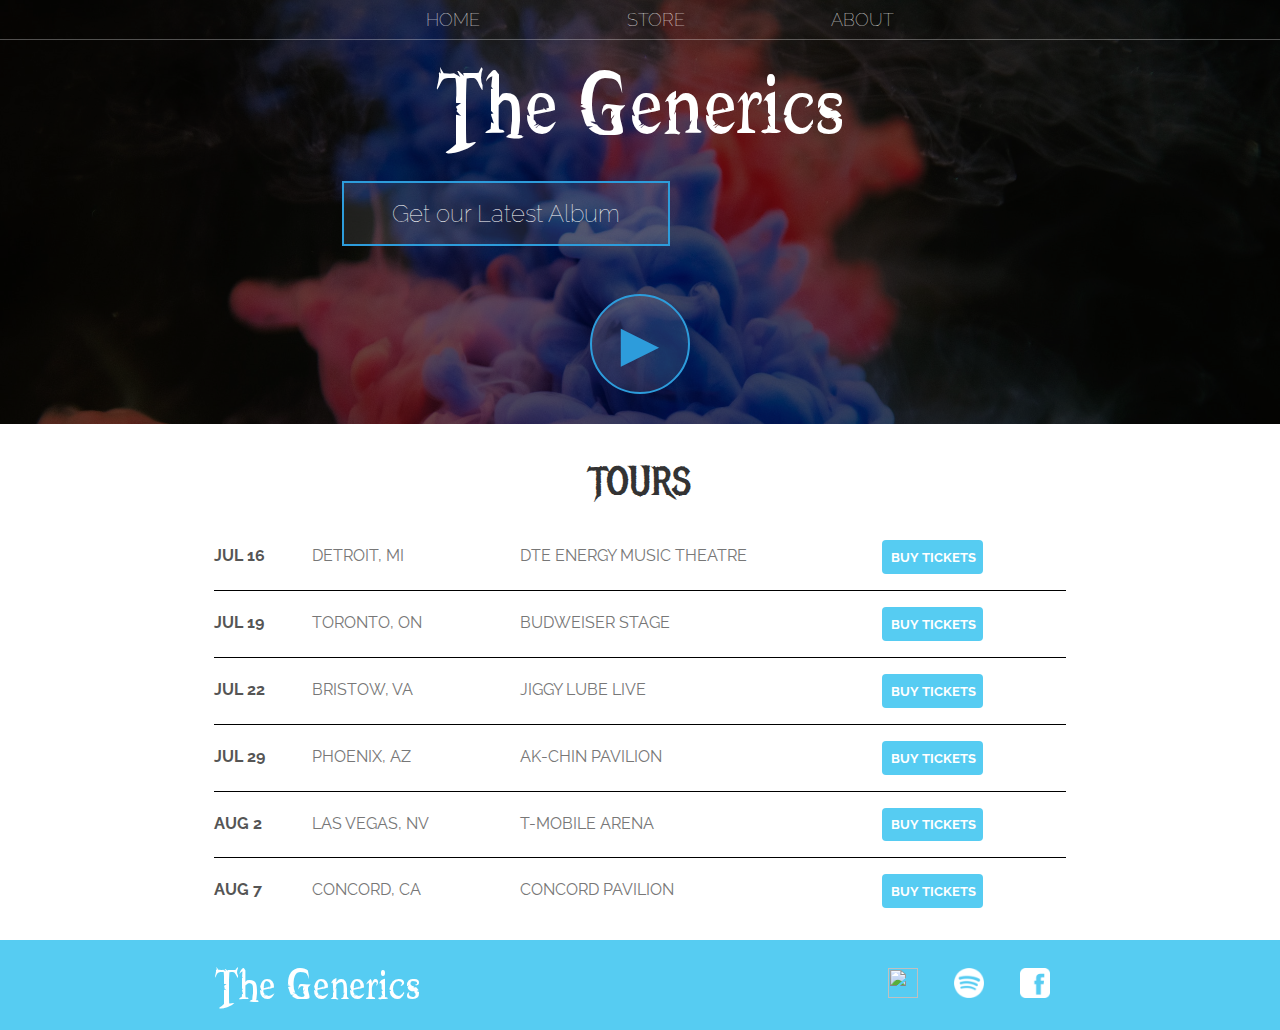
==== index.html @ 84140f9e "initial commit, only html/css" ====
<!DOCTYPE html>
<html>
    <head>
        <title>The Generics</title>
        <meta name="description" content="This is the description">
        <link rel="stylesheet" href="styles.css" />
    </head>
    <body>
        <header class="main-header">
            <nav class="nav main-nav">
                <ul>
                    <li><a href="index.html">HOME</a></li>
                    <li><a href="store.html">STORE</a></li>
                    <li><a href="about.html">ABOUT</a></li>
                </ul>
            </nav>
            <h1 class="band-name band-name-large">The Generics</h1>
            <div class="container">
                <button type="button" class="btn btn-header">Get our Latest Album</button>
            </div>
            <button type="button" class="btn btn-header btn-play">&#9658;</button>
        </header>
        <section class="content-section container">
            <h2 class="section-header">TOURS</h2>
            <div>
                <div class="tour-row">
                    <span class="tour-item tour-date">JUL 16</span>
                    <span class="tour-item tour-city">DETROIT, MI</span>
                    <span class="tour-item tour-arena">DTE ENERGY MUSIC THEATRE</span>
                    <button type="button" class="tour-item tour-btn btn btn-primary">BUY TICKETS</button>
                </div>
                <div class="tour-row">
                    <span class="tour-item tour-date">JUL 19</span>
                    <span class="tour-item tour-city">TORONTO, ON</span>
                    <span class="tour-item tour-arena">BUDWEISER STAGE</span>
                    <button type="button" class="tour-item tour-btn btn btn-primary">BUY TICKETS</button>
                </div>
                <div class="tour-row">
                    <span class="tour-item tour-date">JUL 22</span>
                    <span class="tour-item tour-city">BRISTOW, VA</span>
                    <span class="tour-item tour-arena">JIGGY LUBE LIVE</span>
                    <button type="button" class="tour-item tour-btn btn btn-primary">BUY TICKETS</button>
                </div>
                <div class="tour-row">
                    <span class="tour-item tour-date">JUL 29</span>
                    <span class="tour-item tour-city">PHOENIX, AZ</span>
                    <span class="tour-item tour-arena">AK-CHIN PAVILION</span>
                    <button type="button" class="tour-item tour-btn btn btn-primary">BUY TICKETS</button>
                </div>
                <div class="tour-row">
                    <span class="tour-item tour-date">AUG 2</span>
                    <span class="tour-item tour-city">LAS VEGAS, NV</span>
                    <span class="tour-item tour-arena">T-MOBILE ARENA</span>
                    <button type="button" class="tour-item tour-btn btn btn-primary">BUY TICKETS</button>
                </div>
                <div class="tour-row">
                    <span class="tour-item tour-date">AUG 7</span>
                    <span class="tour-item tour-city">CONCORD, CA</span>
                    <span class="tour-item tour-arena">CONCORD PAVILION</span>
                    <button type="button" class="tour-item tour-btn btn btn-primary">BUY TICKETS</button>
                </div>
            </div>
        </section>
        <footer class="main-footer">
            <div class="container main-footer-container">
                <h3 class="band-name">The Generics</h3>
                <ul class="nav footer-nav">
                    <li>
                        <a href="https://www.youtube.com" target="_blank">
                            <img src="Images/YouTube Logo.png">
                        </a>
                    </li>
                    <li>
                        <a href="https://www.spotify.com" target="_blank">
                            <img src="Images/Spotify Logo.png">
                        </a>
                    </li>
                    <li>
                        <a href="https://www.facebook.com" target="_blank">
                            <img src="Images/Facebook Logo.png">
                        </a>
                    </li>
                </ul>
            </div>
        </footer>
    </body>
</html>
---- styles.css ----
@import url('https://fonts.googleapis.com/css?family=Raleway:300,400,700');
@import url("https://fonts.googleapis.com/css?family=Metal+Mania");

@font-face {
    font-family: "Booter - Zero Zero";
    src: url("Fonts/Booter - Zero Zero.woff") format("woff"),
         url("Fonts/Booter - Zero Zero.woff2") format("woff2");
    font-weight: normal;
    font-style: normal;
}

* {
    box-sizing: border-box;
    font-family: Raleway;
    color: #777;
}

html, body {
    margin: 0;
    padding: 0;
    min-height: 100%;
}

.nav ul {
    margin: 0;
}

.nav li {
    display: inline;
}

.nav a {
    display: inline-block;
    padding: .5em;
    color: white;
    text-decoration: none;
}

.main-nav {
    text-align: center;
    font-size: 1.1em;
    font-weight: lighter;
    border-bottom: 1px solid rgba(255, 255, 255, .3)
}

.main-nav li {
    padding: 0 5%;
}

.nav a:hover {
    background-color: rgba(255, 255, 255, .3)
}

.main-header {
    background-color: rgba(0, 0, 0, .6);
    background-image: url("Images/Header Background.jpg");
    background-blend-mode: multiply;
    background-size: cover;
    padding-bottom: 30px;
}

.band-name {
    text-align: center;
    margin: 0;
    font-size: 4em;
    font-family: "Booter - Zero Zero";
    font-weight: normal;
    color: white;
}

.band-name-large {
    font-size: 8em;
}

.content-section {
    margin: 1em;
}

.container {
    max-width: 900px;
    margin: 0 auto;
    padding: 0 1.5em;
}
.section-header {
    font-family: "Metal Mania";
    font-weight: normal;
    color: #333;
    text-align: center;
    font-size: 2.5em;
}

.about-band-image {
    float: left;
    height: 200px;
    width: 200px;
    margin: 15px;
    border-radius: 50%;
}

.main-footer {
    background-color: #56CCF2;
    color: white;
    padding: .25em 0;
}

.main-footer-container {
    display: flex;
    align-items: center;
}

.main-footer-container ul {
    flex-grow: 1;
    text-align: end;
}

.footer-nav li {
    padding: 0 .5em;
}

.footer-nav img {
    width: 30px;
    height: 30px;
}

.btn {
    text-align: center;
    vertical-align: middle;
    padding: .67em .67em;
    cursor: pointer;
}

.btn-header {
    margin: .5em 15% 2em 15%;
    color: white;
    border: 2px solid #2D9CDB;
    background-color: rgba(255, 255, 255, .1);
    border-radius: 0;
    font-size: 1.5em;
    font-weight: lighter;
    padding-left: 2em;
    padding-right: 2em;
}

.btn-header:hover {
    background-color: rgba(255, 255, 255, .3);
}

.btn-play {
    display: block;
    margin: 0 auto;
    color: #2D9CDB;
    font-size: 4em;
    border-radius: 50%;
    width: 100px;
    height: 100px;
    padding: 0;
    text-align: center;
}

.btn-primary {
    color: white;
    background-color: #56CCF2;
    border: none;
    border-radius: .3em;
    font-weight: bold;
}

.btn-primary:hover {
    background-color: #2D9CDB;
}

.tour-row {
    border-bottom: 1px solid black;
    padding-bottom: 1em;
    margin-bottom: 1em;
}

.tour-row:last-child {
    border: none;
}

.tour-item {
    display: inline-block;
    padding-right: .5em;
}

.tour-date {
    color: #555;
    width: 11%;
    font-weight: bold;
}

.tour-city {
    width: 24%;
}

.tour-arena {
    width: 42%;
}

.tour-btn {
    max-width: 19%;
}

.shop-item {
    margin: 30px;
}

.shop-item-title {
    display: block;
    width: 100%;
    text-align: center;
    font-weight: bold;
    font-size: 1.5em;
    color: #333;
    margin-bottom: 15px;
}

.shop-item-image {
    height: 250px;
}

.shop-item-details {
    display: flex;
    align-items: center;
    padding: 5px;
}

.shop-item-price {
    flex-grow: 1;
    color: #333;
}

.shop-items {
    display: flex;
    flex-wrap: wrap;
    justify-content: space-around;
}

.cart-header {
    font-weight: bold;
    font-size: 1.25em;
    color: #333;
}

.cart-column {
    display: flex;
    align-items: center;
    border-bottom: 1px solid black;
    margin-right: 1.5em;
    padding-bottom: 10px;
    margin-top: 10px;
}

.cart-row {
    display: flex;
}

.cart-item {
    width: 45%;
}

.cart-price {
    width: 20%;
    font-size: 1.2em;
    color: #333;
}

.cart-quantity {
    width: 35%;
}

.cart-item-title {
    color: #333;
    margin-left: .5em;
    font-size: 1.2em;
}

.cart-item-image {
    width: 75px;
    height: auto;
    border-radius: 10px;
}

.btn-danger {
    color: white;
    background-color: #EB5757;
    border: none;
    border-radius: .3em;
    font-weight: bold;
}

.btn-danger:hover {
    background-color: #CC4C4C;
}

.cart-quantity-input {
    height: 34px;
    width: 50px;
    border-radius: 5px;
    border: 1px solid #56CCF2;
    background-color: #eee;
    color: #333;
    padding: 0;
    text-align: center;
    font-size: 1.2em;
    margin-right: 25px;
}

.cart-row:last-child {
    border-bottom: 1px solid black;
}

.cart-row:last-child .cart-column {
    border: none;
}

.cart-total {
    text-align: end;
    margin-top: 10px;
    margin-right: 10px;
}

.cart-total-title {
    font-weight: bold;
    font-size: 1.5em;
    color: black;
    margin-right: 20px;
}

.cart-total-price {
    color: #333;
    font-size: 1.1em;
}

.btn-purchase {
    display: block;
    margin: 40px auto 80px auto;
    font-size: 1.75em;
}
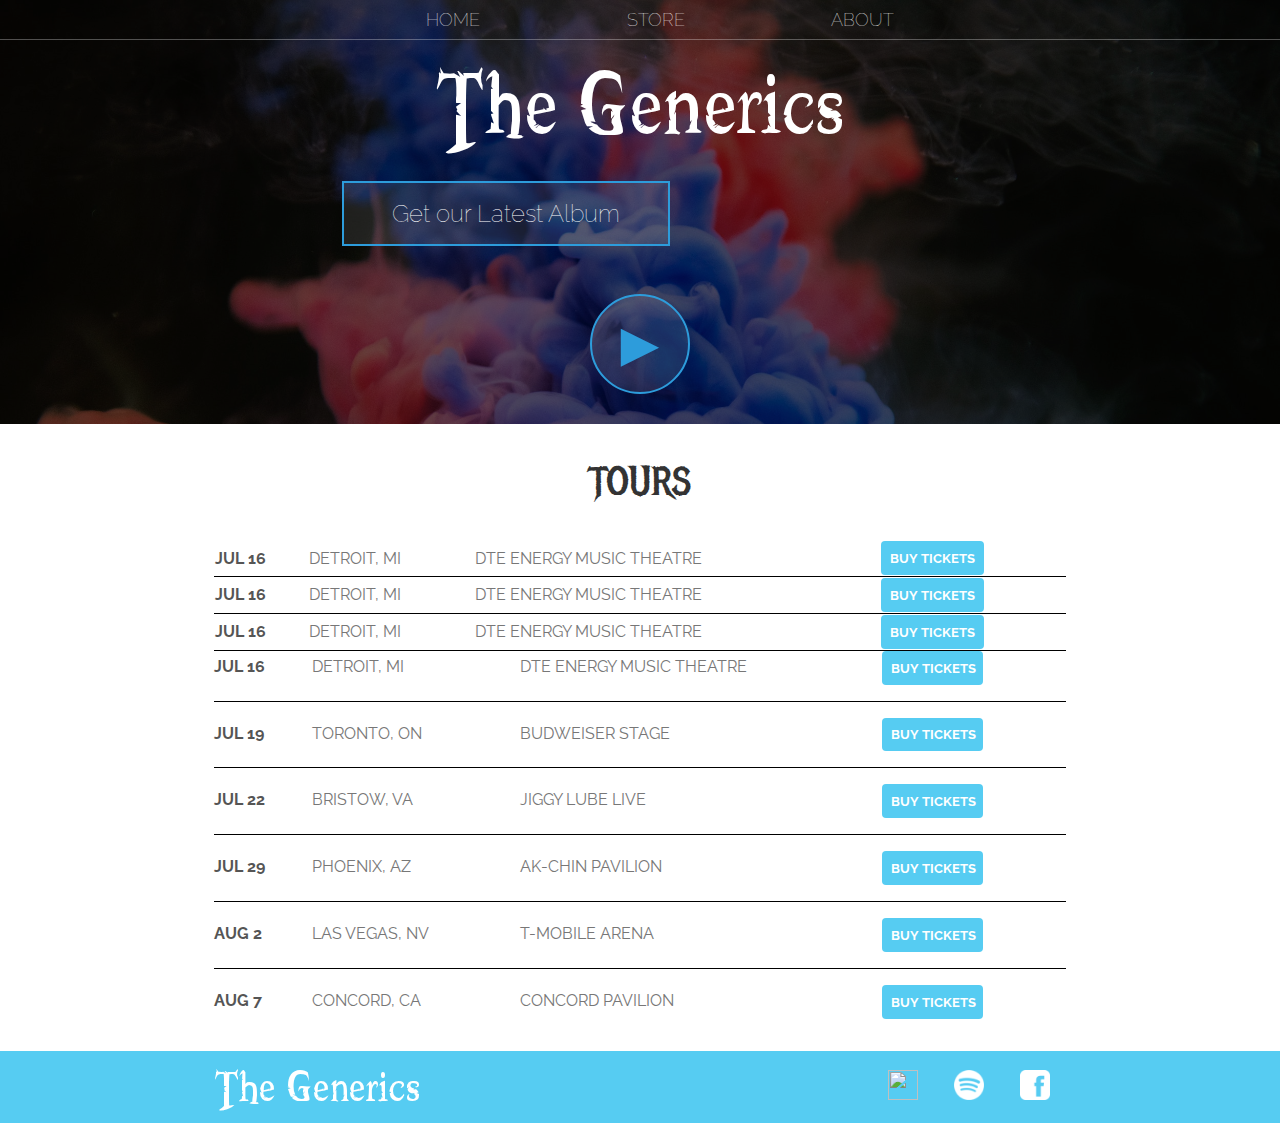
==== commit 12008598: "updating html and css" ====
--- a/index.html
+++ b/index.html
@@ -1,87 +1,139 @@
 <!DOCTYPE html>
 <html>
-    <head>
-        <title>The Generics</title>
-        <meta name="description" content="This is the description">
-        <link rel="stylesheet" href="styles.css" />
-    </head>
-    <body>
-        <header class="main-header">
-            <nav class="nav main-nav">
-                <ul>
-                    <li><a href="index.html">HOME</a></li>
-                    <li><a href="store.html">STORE</a></li>
-                    <li><a href="about.html">ABOUT</a></li>
-                </ul>
-            </nav>
-            <h1 class="band-name band-name-large">The Generics</h1>
-            <div class="container">
-                <button type="button" class="btn btn-header">Get our Latest Album</button>
-            </div>
-            <button type="button" class="btn btn-header btn-play">&#9658;</button>
-        </header>
-        <section class="content-section container">
-            <h2 class="section-header">TOURS</h2>
-            <div>
-                <div class="tour-row">
-                    <span class="tour-item tour-date">JUL 16</span>
-                    <span class="tour-item tour-city">DETROIT, MI</span>
-                    <span class="tour-item tour-arena">DTE ENERGY MUSIC THEATRE</span>
-                    <button type="button" class="tour-item tour-btn btn btn-primary">BUY TICKETS</button>
-                </div>
-                <div class="tour-row">
-                    <span class="tour-item tour-date">JUL 19</span>
-                    <span class="tour-item tour-city">TORONTO, ON</span>
-                    <span class="tour-item tour-arena">BUDWEISER STAGE</span>
-                    <button type="button" class="tour-item tour-btn btn btn-primary">BUY TICKETS</button>
-                </div>
-                <div class="tour-row">
-                    <span class="tour-item tour-date">JUL 22</span>
-                    <span class="tour-item tour-city">BRISTOW, VA</span>
-                    <span class="tour-item tour-arena">JIGGY LUBE LIVE</span>
-                    <button type="button" class="tour-item tour-btn btn btn-primary">BUY TICKETS</button>
-                </div>
-                <div class="tour-row">
-                    <span class="tour-item tour-date">JUL 29</span>
-                    <span class="tour-item tour-city">PHOENIX, AZ</span>
-                    <span class="tour-item tour-arena">AK-CHIN PAVILION</span>
-                    <button type="button" class="tour-item tour-btn btn btn-primary">BUY TICKETS</button>
-                </div>
-                <div class="tour-row">
-                    <span class="tour-item tour-date">AUG 2</span>
-                    <span class="tour-item tour-city">LAS VEGAS, NV</span>
-                    <span class="tour-item tour-arena">T-MOBILE ARENA</span>
-                    <button type="button" class="tour-item tour-btn btn btn-primary">BUY TICKETS</button>
-                </div>
-                <div class="tour-row">
-                    <span class="tour-item tour-date">AUG 7</span>
-                    <span class="tour-item tour-city">CONCORD, CA</span>
-                    <span class="tour-item tour-arena">CONCORD PAVILION</span>
-                    <button type="button" class="tour-item tour-btn btn btn-primary">BUY TICKETS</button>
-                </div>
-            </div>
-        </section>
-        <footer class="main-footer">
-            <div class="container main-footer-container">
-                <h3 class="band-name">The Generics</h3>
-                <ul class="nav footer-nav">
-                    <li>
-                        <a href="https://www.youtube.com" target="_blank">
-                            <img src="Images/YouTube Logo.png">
-                        </a>
-                    </li>
-                    <li>
-                        <a href="https://www.spotify.com" target="_blank">
-                            <img src="Images/Spotify Logo.png">
-                        </a>
-                    </li>
-                    <li>
-                        <a href="https://www.facebook.com" target="_blank">
-                            <img src="Images/Facebook Logo.png">
-                        </a>
-                    </li>
-                </ul>
-            </div>
-        </footer>
-    </body>
-</html>+  <head>
+    <title>The Generics</title>
+    <meta name="description" content="This is the description" />
+    <link rel="stylesheet" href="styles.css" />
+  </head>
+  <body>
+    <header class="main-header">
+      <nav class="nav main-nav">
+        <ul>
+          <li><a href="index.html">HOME</a></li>
+          <li><a href="store.html">STORE</a></li>
+          <li><a href="about.html">ABOUT</a></li>
+        </ul>
+      </nav>
+      <h1 class="band-name band-name-large">The Generics</h1>
+      <div class="container">
+        <button type="button" class="btn btn-header">
+          Get our Latest Album
+        </button>
+      </div>
+      <button type="button" class="btn btn-header btn-play">&#9658;</button>
+    </header>
+
+    <main class="content-section container">
+      <h2 class="section-header">TOURS</h2>
+      <table class="table-tour">
+        <tbody>
+          <tr class="table-tour-row">
+            <td class="tour-date">JUL 16</td>
+            <td>DETROIT, MI</td>
+            <td>DTE ENERGY MUSIC THEATRE</td>
+            <td>
+              <button type="button" class="btn btn-primary">
+                BUY TICKETS
+              </button>
+            </td>
+          </tr>
+          <tr class="table-tour-row">
+            <td class="tour-date">JUL 16</td>
+            <td>DETROIT, MI</td>
+            <td>DTE ENERGY MUSIC THEATRE</td>
+            <td>
+              <button type="button" class="btn btn-primary">
+                BUY TICKETS
+              </button>
+            </td>
+          </tr>
+          <tr class="table-tour-row">
+            <td class="tour-date">JUL 16</td>
+            <td>DETROIT, MI</td>
+            <td>DTE ENERGY MUSIC THEATRE</td>
+            <td>
+              <button type="button" class="btn btn-primary">
+                BUY TICKETS
+              </button>
+            </td>
+          </tr>
+        </tbody>
+      </table>
+      <div>
+        <div class="tour-row">
+          <span class="tour-item tour-date">JUL 16</span>
+          <span class="tour-item tour-city">DETROIT, MI</span>
+          <span class="tour-item tour-arena">DTE ENERGY MUSIC THEATRE</span>
+          <button type="button" class="tour-item tour-btn btn btn-primary">
+            BUY TICKETS
+          </button>
+        </div>
+        <div class="tour-row">
+          <span class="tour-item tour-date">JUL 19</span>
+          <span class="tour-item tour-city">TORONTO, ON</span>
+          <span class="tour-item tour-arena">BUDWEISER STAGE</span>
+          <button type="button" class="tour-item tour-btn btn btn-primary">
+            BUY TICKETS
+          </button>
+        </div>
+        <div class="tour-row">
+          <span class="tour-item tour-date">JUL 22</span>
+          <span class="tour-item tour-city">BRISTOW, VA</span>
+          <span class="tour-item tour-arena">JIGGY LUBE LIVE</span>
+          <button type="button" class="tour-item tour-btn btn btn-primary">
+            BUY TICKETS
+          </button>
+        </div>
+        <div class="tour-row">
+          <span class="tour-item tour-date">JUL 29</span>
+          <span class="tour-item tour-city">PHOENIX, AZ</span>
+          <span class="tour-item tour-arena">AK-CHIN PAVILION</span>
+          <button type="button" class="tour-item tour-btn btn btn-primary">
+            BUY TICKETS
+          </button>
+        </div>
+        <div class="tour-row">
+          <span class="tour-item tour-date">AUG 2</span>
+          <span class="tour-item tour-city">LAS VEGAS, NV</span>
+          <span class="tour-item tour-arena">T-MOBILE ARENA</span>
+          <button type="button" class="tour-item tour-btn btn btn-primary">
+            BUY TICKETS
+          </button>
+        </div>
+        <div class="tour-row">
+          <span class="tour-item tour-date">AUG 7</span>
+          <span class="tour-item tour-city">CONCORD, CA</span>
+          <span class="tour-item tour-arena">CONCORD PAVILION</span>
+          <button type="button" class="tour-item tour-btn btn btn-primary">
+            BUY TICKETS
+          </button>
+        </div>
+      </div>
+    </main>
+
+    <footer class="main-footer">
+      <div class="container main-footer-container">
+        <div class="band-name">The Generics</div>
+        <nav class="nav flex-grow">
+          <ul class="footer-nav">
+            <li>
+              <a href="https://www.youtube.com" target="_blank">
+                <img src="Images/YouTube Logo.png" />
+              </a>
+            </li>
+            <li>
+              <a href="https://www.spotify.com" target="_blank">
+                <img src="Images/Spotify Logo.png" />
+              </a>
+            </li>
+            <li>
+              <a href="https://www.facebook.com" target="_blank">
+                <img src="Images/Facebook Logo.png" />
+              </a>
+            </li>
+          </ul>
+        </nav>
+      </div>
+    </footer>
+  </body>
+</html>
--- a/styles.css
+++ b/styles.css
@@ -1,340 +1,369 @@
-@import url('https://fonts.googleapis.com/css?family=Raleway:300,400,700');
+@import url("https://fonts.googleapis.com/css?family=Raleway:300,400,700");
 @import url("https://fonts.googleapis.com/css?family=Metal+Mania");
 
 @font-face {
-    font-family: "Booter - Zero Zero";
-    src: url("Fonts/Booter - Zero Zero.woff") format("woff"),
-         url("Fonts/Booter - Zero Zero.woff2") format("woff2");
-    font-weight: normal;
-    font-style: normal;
+  font-family: "Booter - Zero Zero";
+  src: url("Fonts/Booter - Zero Zero.woff") format("woff"),
+    url("Fonts/Booter - Zero Zero.woff2") format("woff2");
+  font-weight: normal;
+  font-style: normal;
 }
 
 * {
-    box-sizing: border-box;
-    font-family: Raleway;
-    color: #777;
-}
-
-html, body {
-    margin: 0;
-    padding: 0;
-    min-height: 100%;
+  box-sizing: border-box;
+  font-family: Raleway;
+  color: #777;
+}
+
+html,
+body {
+  margin: 0;
+  padding: 0;
+  min-height: 100vh;
 }
 
 .nav ul {
-    margin: 0;
+  margin: 0;
 }
 
 .nav li {
-    display: inline;
+  display: inline;
 }
 
 .nav a {
-    display: inline-block;
-    padding: .5em;
-    color: white;
-    text-decoration: none;
+  display: inline-block;
+  padding: 0.5em;
+  color: white;
+  text-decoration: none;
 }
 
 .main-nav {
-    text-align: center;
-    font-size: 1.1em;
-    font-weight: lighter;
-    border-bottom: 1px solid rgba(255, 255, 255, .3)
+  text-align: center;
+  font-size: 1.1em;
+  font-weight: lighter;
+  border-bottom: 1px solid rgba(255, 255, 255, 0.3);
 }
 
 .main-nav li {
-    padding: 0 5%;
+  padding: 0 5%;
 }
 
 .nav a:hover {
-    background-color: rgba(255, 255, 255, .3)
+  background-color: rgba(255, 255, 255, 0.3);
 }
 
 .main-header {
-    background-color: rgba(0, 0, 0, .6);
-    background-image: url("Images/Header Background.jpg");
-    background-blend-mode: multiply;
-    background-size: cover;
-    padding-bottom: 30px;
+  background-color: rgba(0, 0, 0, 0.6);
+  background-image: url("Images/Header Background.jpg");
+  background-blend-mode: multiply;
+  background-size: cover;
+  padding-bottom: 30px;
 }
 
 .band-name {
-    text-align: center;
-    margin: 0;
-    font-size: 4em;
-    font-family: "Booter - Zero Zero";
-    font-weight: normal;
-    color: white;
+  text-align: center;
+  margin: 0;
+  font-size: 4em;
+  font-family: "Booter - Zero Zero";
+  font-weight: normal;
+  color: white;
 }
 
 .band-name-large {
-    font-size: 8em;
+  font-size: 8em;
 }
 
 .content-section {
-    margin: 1em;
+  margin: 1em;
 }
 
 .container {
-    max-width: 900px;
-    margin: 0 auto;
-    padding: 0 1.5em;
+  max-width: 900px;
+  margin: 0 auto;
+  padding: 0 1.5em;
 }
 .section-header {
-    font-family: "Metal Mania";
-    font-weight: normal;
-    color: #333;
-    text-align: center;
-    font-size: 2.5em;
+  font-family: "Metal Mania";
+  font-weight: normal;
+  color: #333;
+  text-align: center;
+  font-size: 2.5em;
 }
 
 .about-band-image {
-    float: left;
-    height: 200px;
-    width: 200px;
-    margin: 15px;
-    border-radius: 50%;
+  float: left;
+  height: 200px;
+  width: 200px;
+  margin: 15px;
+  border-radius: 50%;
 }
 
 .main-footer {
-    background-color: #56CCF2;
-    color: white;
-    padding: .25em 0;
+  position: sticky;
+  /* bottom: 0; */
+  background-color: #56ccf2;
+  color: white;
+  padding: 0.25em 0;
 }
 
 .main-footer-container {
-    display: flex;
-    align-items: center;
+  display: flex;
+  align-items: center;
 }
 
 .main-footer-container ul {
-    flex-grow: 1;
-    text-align: end;
+  flex-grow: 1;
+  text-align: end;
 }
 
 .footer-nav li {
-    padding: 0 .5em;
+  padding: 0 0.5em;
 }
 
 .footer-nav img {
-    width: 30px;
-    height: 30px;
+  width: 30px;
+  height: 30px;
+}
+
+.flex-grow {
+  flex-grow: 1;
 }
 
 .btn {
-    text-align: center;
-    vertical-align: middle;
-    padding: .67em .67em;
-    cursor: pointer;
+  text-align: center;
+  vertical-align: middle;
+  padding: 0.67em 0.67em;
+  cursor: pointer;
 }
 
 .btn-header {
-    margin: .5em 15% 2em 15%;
-    color: white;
-    border: 2px solid #2D9CDB;
-    background-color: rgba(255, 255, 255, .1);
-    border-radius: 0;
-    font-size: 1.5em;
-    font-weight: lighter;
-    padding-left: 2em;
-    padding-right: 2em;
+  margin: 0.5em 15% 2em 15%;
+  color: white;
+  border: 2px solid #2d9cdb;
+  background-color: rgba(255, 255, 255, 0.1);
+  border-radius: 0;
+  font-size: 1.5em;
+  font-weight: lighter;
+  padding-left: 2em;
+  padding-right: 2em;
 }
 
 .btn-header:hover {
-    background-color: rgba(255, 255, 255, .3);
+  background-color: rgba(255, 255, 255, 0.3);
 }
 
 .btn-play {
-    display: block;
-    margin: 0 auto;
-    color: #2D9CDB;
-    font-size: 4em;
-    border-radius: 50%;
-    width: 100px;
-    height: 100px;
-    padding: 0;
-    text-align: center;
+  display: block;
+  margin: 0 auto;
+  color: #2d9cdb;
+  font-size: 4em;
+  border-radius: 50%;
+  width: 100px;
+  height: 100px;
+  padding: 0;
+  text-align: center;
 }
 
 .btn-primary {
-    color: white;
-    background-color: #56CCF2;
-    border: none;
-    border-radius: .3em;
-    font-weight: bold;
+  color: white;
+  background-color: #56ccf2;
+  border: none;
+  border-radius: 0.3em;
+  font-weight: bold;
 }
 
 .btn-primary:hover {
-    background-color: #2D9CDB;
+  background-color: #2d9cdb;
 }
 
 .tour-row {
-    border-bottom: 1px solid black;
-    padding-bottom: 1em;
-    margin-bottom: 1em;
+  border-bottom: 1px solid black;
+  padding-bottom: 1em;
+  margin-bottom: 1em;
 }
 
 .tour-row:last-child {
-    border: none;
+  border: none;
 }
 
 .tour-item {
-    display: inline-block;
-    padding-right: .5em;
+  display: inline-block;
+  padding-right: 0.5em;
 }
 
 .tour-date {
-    color: #555;
-    width: 11%;
-    font-weight: bold;
+  color: #555;
+  width: 11%;
+  font-weight: bold;
 }
 
 .tour-city {
-    width: 24%;
+  width: 24%;
 }
 
 .tour-arena {
-    width: 42%;
+  width: 42%;
 }
 
 .tour-btn {
-    max-width: 19%;
+  max-width: 19%;
 }
 
 .shop-item {
-    margin: 30px;
+  margin: 30px;
 }
 
 .shop-item-title {
-    display: block;
-    width: 100%;
-    text-align: center;
-    font-weight: bold;
-    font-size: 1.5em;
-    color: #333;
-    margin-bottom: 15px;
+  display: block;
+  width: 100%;
+  text-align: center;
+  font-weight: bold;
+  font-size: 1.5em;
+  color: #333;
+  margin-bottom: 15px;
 }
 
 .shop-item-image {
-    height: 250px;
+  height: 250px;
 }
 
 .shop-item-details {
-    display: flex;
-    align-items: center;
-    padding: 5px;
+  display: flex;
+  align-items: center;
+  padding: 5px;
 }
 
 .shop-item-price {
-    flex-grow: 1;
-    color: #333;
+  flex-grow: 1;
+  color: #333;
 }
 
 .shop-items {
-    display: flex;
-    flex-wrap: wrap;
-    justify-content: space-around;
+  display: flex;
+  flex-wrap: wrap;
+  justify-content: space-around;
 }
 
 .cart-header {
-    font-weight: bold;
-    font-size: 1.25em;
-    color: #333;
+  font-weight: bold;
+  font-size: 1.25em;
+  color: #333;
 }
 
 .cart-column {
-    display: flex;
-    align-items: center;
-    border-bottom: 1px solid black;
-    margin-right: 1.5em;
-    padding-bottom: 10px;
-    margin-top: 10px;
+  display: flex;
+  align-items: center;
+  border-bottom: 1px solid black;
+  margin-right: 1.5em;
+  padding-bottom: 10px;
+  margin-top: 10px;
 }
 
 .cart-row {
-    display: flex;
+  display: flex;
 }
 
 .cart-item {
-    width: 45%;
+  width: 45%;
 }
 
 .cart-price {
-    width: 20%;
-    font-size: 1.2em;
-    color: #333;
+  width: 20%;
+  font-size: 1.2em;
+  color: #333;
 }
 
 .cart-quantity {
-    width: 35%;
+  width: 35%;
 }
 
 .cart-item-title {
-    color: #333;
-    margin-left: .5em;
-    font-size: 1.2em;
+  color: #333;
+  margin-left: 0.5em;
+  font-size: 1.2em;
 }
 
 .cart-item-image {
-    width: 75px;
-    height: auto;
-    border-radius: 10px;
+  width: 75px;
+  height: auto;
+  border-radius: 10px;
 }
 
 .btn-danger {
-    color: white;
-    background-color: #EB5757;
-    border: none;
-    border-radius: .3em;
-    font-weight: bold;
+  color: white;
+  background-color: #eb5757;
+  border: none;
+  border-radius: 0.3em;
+  font-weight: bold;
 }
 
 .btn-danger:hover {
-    background-color: #CC4C4C;
+  background-color: #cc4c4c;
 }
 
 .cart-quantity-input {
-    height: 34px;
-    width: 50px;
-    border-radius: 5px;
-    border: 1px solid #56CCF2;
-    background-color: #eee;
-    color: #333;
-    padding: 0;
-    text-align: center;
-    font-size: 1.2em;
-    margin-right: 25px;
+  height: 34px;
+  width: 50px;
+  border-radius: 5px;
+  border: 1px solid #56ccf2;
+  background-color: #eee;
+  color: #333;
+  padding: 0;
+  text-align: center;
+  font-size: 1.2em;
+  margin-right: 25px;
 }
 
 .cart-row:last-child {
-    border-bottom: 1px solid black;
+  border-bottom: 1px solid black;
 }
 
 .cart-row:last-child .cart-column {
-    border: none;
+  border: none;
 }
 
 .cart-total {
-    text-align: end;
-    margin-top: 10px;
-    margin-right: 10px;
+  text-align: end;
+  margin-top: 10px;
+  margin-right: 10px;
 }
 
 .cart-total-title {
-    font-weight: bold;
-    font-size: 1.5em;
-    color: black;
-    margin-right: 20px;
+  font-weight: bold;
+  font-size: 1.5em;
+  color: black;
+  margin-right: 20px;
 }
 
 .cart-total-price {
-    color: #333;
-    font-size: 1.1em;
+  color: #333;
+  font-size: 1.1em;
 }
 
 .btn-purchase {
-    display: block;
-    margin: 40px auto 80px auto;
-    font-size: 1.75em;
-}+  display: block;
+  margin: 40px auto 80px auto;
+  font-size: 1.75em;
+}
+
+.main-footer-about {
+  bottom: 0;
+  position: absolute;
+  left: 0;
+  right: 0;
+}
+
+.full-size {
+  display: flex;
+  flex-direction: column;
+}
+
+.table-tour {
+  width: 100%;
+  border-collapse: collapse;
+  /* cllapse removes the border breaks that were being caused. it would only underline the letters */
+}
+
+.table-tour-row td {
+  border-bottom: 1px solid black;
+}
